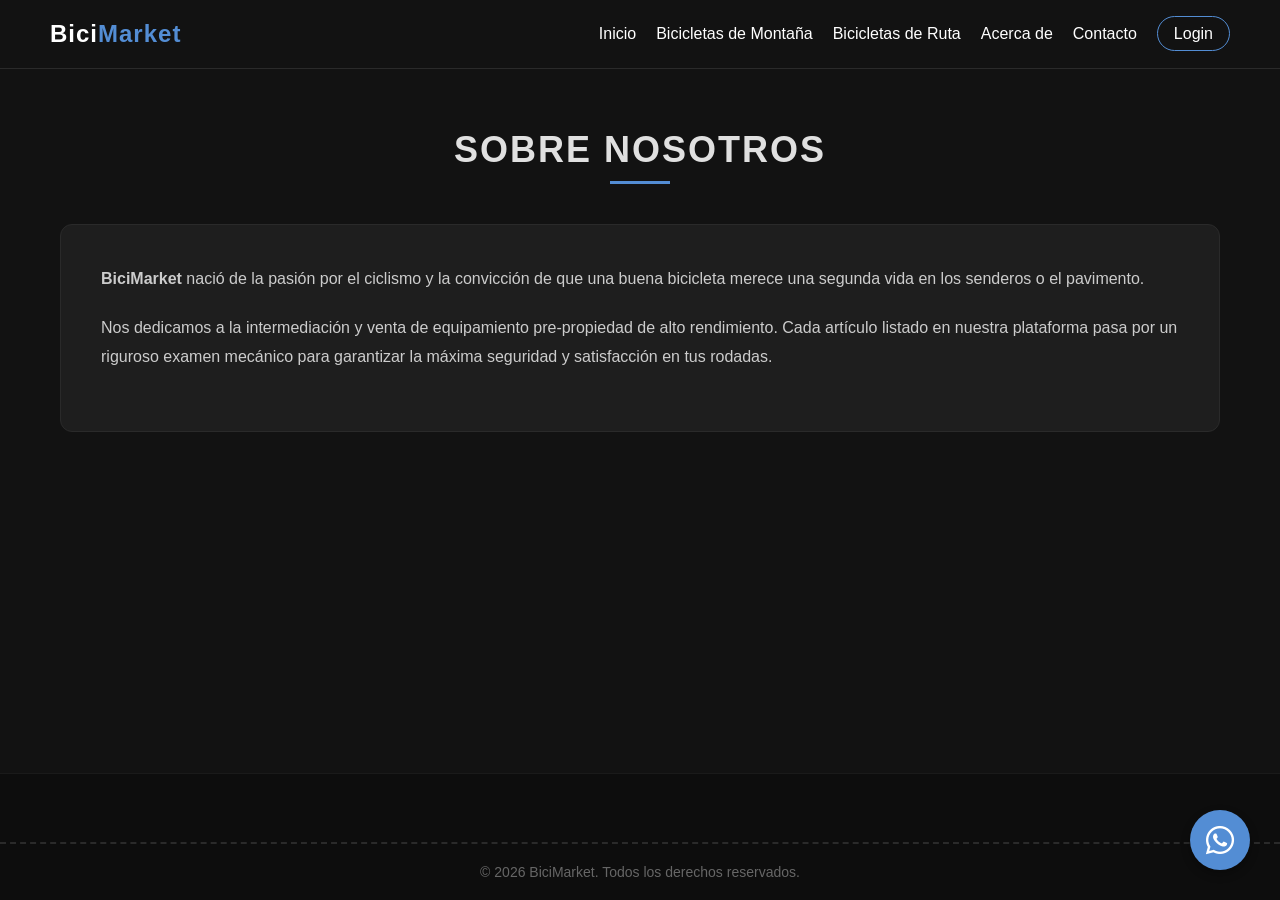
==== acerca.html @ a80152ff "primera version primera version" ====
<!DOCTYPE html>
<html lang="es">
<head>
    <meta charset="UTF-8">
    <meta name="viewport" content="width=device-width, initial-scale=1.0">
    <title>BiciMarket - Acerca de</title>
    <link rel="stylesheet" href="style.css">
    <link rel="stylesheet" href="https://cdnjs.cloudflare.com/ajax/libs/font-awesome/6.0.0/css/all.min.css">
</head>
<body>

    <header class="navbar">
        <a href="index.html" class="logo">Bici<span>Market</span></a>
        <input type="checkbox" id="menu-toggle">
        <label for="menu-toggle" class="menu-toggle-label">
            <span></span><span></span><span></span>
        </label>
        <ul class="nav-menu">
            <li><a href="index.html">Inicio</a></li>
            <li><a href="montana.html">Bicicletas de Montaña</a></li>
            <li><a href="ruta.html">Bicicletas de Ruta</a></li>
            <li><a href="acerca.html">Acerca de</a></li>
            <li><a href="contacto.html">Contacto</a></li>
            <li><a href="login.html" class="btn-nav">Login</a></li>
        </ul>
    </header>

    <main class="main-content">
        <h2 class="page-title">Sobre Nosotros</h2>
        <div class="about-box">
            <p><strong>BiciMarket</strong> nació de la pasión por el ciclismo y la convicción de que una buena bicicleta merece una segunda vida en los senderos o el pavimento.</p>
            <p>Nos dedicamos a la intermediación y venta de equipamiento pre-propiedad de alto rendimiento. Cada artículo listado en nuestra plataforma pasa por un riguroso examen mecánico para garantizar la máxima seguridad y satisfacción en tus rodadas.</p>
        </div>
    </main>

    <footer class="footer">
        <div class="bike-path">
            <div class="animated-bike"><i class="fa-solid fa-bicycle"></i></div>
        </div>
        <p>&copy; 2026 BiciMarket. Todos los derechos reservados.</p>
    </footer>

    <a href="https://wa.me/593999837742" class="whatsapp-btn" target="_blank" rel="noopener noreferrer"><i class="fa-brands fa-whatsapp"></i></a>
</body>
</html>
---- style.css ----
/* CONFIGURACIÓN GENERAL / RESETS */
* {
    margin: 0;
    padding: 0;
    box-sizing: border-box;
    font-family: 'Segoe UI', Tahoma, Geneva, Verdana, sans-serif;
    scroll-behavior: smooth;
}

body {
    background-color: #121212;
    color: #e0e0e0;
    overflow-x: hidden;
    display: flex;
    flex-direction: column;
    min-height: 100vh;
}

/* CABECERA (NAVBAR) */
.navbar {
    display: flex;
    justify-content: space-between;
    align-items: center;
    padding: 20px 50px;
    background-color: rgba(18, 18, 18, 0.95);
    border-bottom: 1px solid #2a2a2a;
    position: sticky;
    top: 0;
    z-index: 100;
}

.logo {
    font-size: 24px;
    font-weight: bold;
    letter-spacing: 1px;
    text-decoration: none;
    color: #fff;
}

.logo span {
    color: #538dd4;
}

/* MENÚ HAMBURGUESA (CSS PURO) */
.menu-toggle-label {
    display: none;
    flex-direction: column;
    justify-content: space-between;
    width: 30px;
    height: 20px;
    cursor: pointer;
    z-index: 110;
}

.menu-toggle-label span {
    width: 100%;
    height: 3px;
    background-color: #fff;
    border-radius: 2px;
    transition: all 0.3s ease;
}

#menu-toggle {
    display: none;
}

.nav-menu {
    display: flex;
    align-items: center;
    list-style: none;
}

.nav-menu li {
    margin-left: 20px;
}

.nav-menu a {
    color: #ffffff;
    text-decoration: none;
    transition: color 0.3s;
    font-size: 16px;
}

.nav-menu a:hover {
    color: #538dd4;
}

.btn-nav {
    border: 1px solid #538dd4;
    padding: 8px 16px;
    border-radius: 20px;
}

/* RESPONSIVE: MENÚ DESPLEGABLE */
@media (max-width: 968px) {
    .navbar {
        padding: 20px;
    }

    .menu-toggle-label {
        display: flex;
    }

    .nav-menu {
        position: fixed;
        top: 0;
        right: -100%;
        width: 300px;
        height: 100vh;
        background-color: #1a1a1a;
        flex-direction: column;
        justify-content: center;
        align-items: flex-start;
        padding: 50px;
        box-shadow: -5px 0 15px rgba(0,0,0,0.5);
        transition: right 0.4s ease;
    }

    .nav-menu li {
        margin: 20px 0;
    }

    .nav-menu a {
        font-size: 20px;
    }

    /* Acción de despliegue mediante Checkbox Hack */
    #menu-toggle:checked ~ .nav-menu {
        right: 0;
    }

    /* Animación del icono de hamburguesa a una "X" */
    #menu-toggle:checked ~ .menu-toggle-label span:nth-child(1) {
        transform: translateY(8px) rotate(45deg);
    }
    #menu-toggle:checked ~ .menu-toggle-label span:nth-child(2) {
        opacity: 0;
    }
    #menu-toggle:checked ~ .menu-toggle-label span:nth-child(3) {
        transform: translateY(-9px) rotate(-45deg);
    }
}

/* BANNER ANIMADO AUTOMÁTICO */
.banner-container {
    width: 100%;
    height: 60vh;
    overflow: hidden;
    position: relative;
}

.banner-slider {
    display: flex;
    width: 300%;
    height: 100%;
    animation: slideAnimation 15s infinite ease-in-out;
}

.slide {
    width: 100%;
    height: 100%;
    background-size: cover;
    background-position: center;
    display: flex;
    justify-content: center;
    align-items: center;
    text-align: center;
}

.banner-content h1 {
    font-size: 48px;
    color: #fff;
    margin-bottom: 15px;
    text-transform: uppercase;
    text-shadow: 0 4px 10px rgba(0,0,0,0.7);
}

.banner-content p {
    font-size: 18px;
    color: #ddd;
    max-width: 600px;
    margin: 0 auto;
}

@keyframes slideAnimation {
    0%, 28% { transform: translateX(0); }
    33%, 61% { transform: translateX(-33.33%); }
    66%, 95% { transform: translateX(-66.66%); }
    100% { transform: translateX(0); }
}

/* CONTENEDORES DE CONTENIDO VISTAS SECUNDARIAS */
.main-content {
    flex: 1;
    padding: 60px 20px;
    max-width: 1200px;
    margin: 0 auto;
    width: 100%;
}

.page-title {
    text-align: center;
    font-size: 36px;
    margin-bottom: 40px;
    text-transform: uppercase;
    letter-spacing: 2px;
}

.page-title::after {
    content: '';
    display: block;
    width: 60px;
    height: 3px;
    background-color: #538dd4;
    margin: 10px auto 0;
}

/* MOSAICO GRID */
.mosaic-grid {
    display: grid;
    grid-template-columns: repeat(auto-fit, minmax(280px, 1fr));
    gap: 30px;
}

/* EFECTO 3D CARD FLIP */
.card-3d {
    background-color: transparent;
    height: 400px;
    perspective: 1000px;
}

.card-inner {
    position: relative;
    width: 100%;
    height: 100%;
    text-align: center;
    transition: transform 0.8s cubic-bezier(0.4, 0, 0.2, 1);
    transform-style: preserve-3d;
}

.card-3d:hover .card-inner {
    transform: rotateY(180deg);
}

.card-front, .card-back {
    position: absolute;
    width: 100%;
    height: 100%;
    backface-visibility: hidden;
    border-radius: 12px;
    overflow: hidden;
    box-shadow: 0 4px 15px rgba(0,0,0,0.5);
}

.card-front {
    background-size: cover;
    background-position: center;
    display: flex;
    align-items: flex-end;
    padding: 20px;
}

.card-title {
    color: #fff;
    font-size: 22px;
    font-weight: bold;
    text-align: left;
    text-shadow: 0 2px 4px rgba(0,0,0,0.8);
}

.card-back {
    background-color: #1e1e1e;
    color: #fff;
    transform: rotateY(180deg);
    display: flex;
    flex-direction: column;
    justify-content: space-between;
    padding: 25px;
    border: 1px solid #2a2a2a;
    text-align: left;
}

.card-back h3 {
    font-size: 20px;
    color: #538dd4;
}

.tag {
    font-size: 12px;
    background-color: #2a2a2a;
    padding: 4px 8px;
    border-radius: 4px;
    align-self: flex-start;
    margin-top: 5px;
    color: #aaa;
}

.card-back ul {
    list-style: none;
    margin-top: 15px;
}

.card-back ul li {
    font-size: 14px;
    margin-bottom: 8px;
    color: #ccc;
}

.card-back ul li strong {
    color: #fff;
}

.price {
    font-size: 24px;
    font-weight: bold;
    color: #fff;
    margin-top: auto;
    border-top: 1px solid #2a2a2a;
    padding-top: 10px;
    text-align: right;
}

/* FORMULARIOS (LOGIN Y CONTACTO) */
.form-container {
    max-width: 500px;
    margin: 0 auto;
    background-color: #1e1e1e;
    padding: 40px;
    border-radius: 12px;
    border: 1px solid #2a2a2a;
    box-shadow: 0 10px 25px rgba(0,0,0,0.5);
}

.form-group {
    margin-bottom: 20px;
}

.form-group label {
    display: block;
    margin-bottom: 8px;
    color: #aaa;
    font-size: 14px;
}

.form-group input, .form-group textarea {
    width: 100%;
    padding: 12px;
    background-color: #121212;
    border: 1px solid #333;
    border-radius: 6px;
    color: #fff;
    font-size: 16px;
    transition: border-color 0.3s;
}

.form-group input:focus, .form-group textarea:focus {
    outline: none;
    border-color: #538dd4;
}

.btn-submit {
    width: 100%;
    padding: 12px;
    background-color: #538dd4;
    color: #121212;
    border: none;
    border-radius: 6px;
    font-size: 16px;
    font-weight: bold;
    cursor: pointer;
    transition: background-color 0.3s, transform 0.2s;
}

.btn-submit:hover {
    background-color: #538dd4;
    transform: translateY(-2px);
}

/* SECCIÓN ACERCA DE */
.about-box {
    background-color: #1e1e1e;
    padding: 40px;
    border-radius: 12px;
    border: 1px solid #2a2a2a;
    line-height: 1.8;
}

.about-box p {
    margin-bottom: 20px;
    color: #ccc;
}

/* PIE DE PÁGINA Y ANIMACIÓN DE LA BICICLETA */
.footer {
    background-color: #0d0d0d;
    padding: 40px 0 20px;
    text-align: center;
    border-top: 1px solid #1a1a1a;
    margin-top: auto;
    position: relative;
}

.bike-path {
    width: 100%;
    height: 30px;
    border-bottom: 2px dashed #2a2a2a;
    position: relative;
    margin-bottom: 20px;
    overflow: hidden;
}

.animated-bike {
    position: absolute;
    bottom: -2px;
    left: -50px;
    font-size: 24px;
    color: #538dd4;
    animation: driveBike 10s linear infinite;
}

@keyframes driveBike {
    0% { left: -50px; transform: scaleX(1); }
    49% { transform: scaleX(1); }
    50% { left: calc(100% + 50px); transform: scaleX(-1); }
    51% { transform: scaleX(-1); }
    100% { left: -50px; transform: scaleX(-1); }
}

.footer p {
    color: #666;
    font-size: 14px;
}

/* BOTÓN FLOTANTE DE WHATSAPP */
.whatsapp-btn {
    position: fixed;
    bottom: 30px;
    right: 30px;
    width: 60px;
    height: 60px;
    background-color: #538dd4;
    color: #fff;
    border-radius: 50%;
    display: flex;
    justify-content: center;
    align-items: center;
    font-size: 32px;
    box-shadow: 0 4px 10px rgba(0,0,0,0.3);
    z-index: 1000;
    text-decoration: none;
    transition: transform 0.3s, background-color 0.3s;
}

.whatsapp-btn:hover {
    transform: scale(1.1);
    background-color: #538dd4;
}
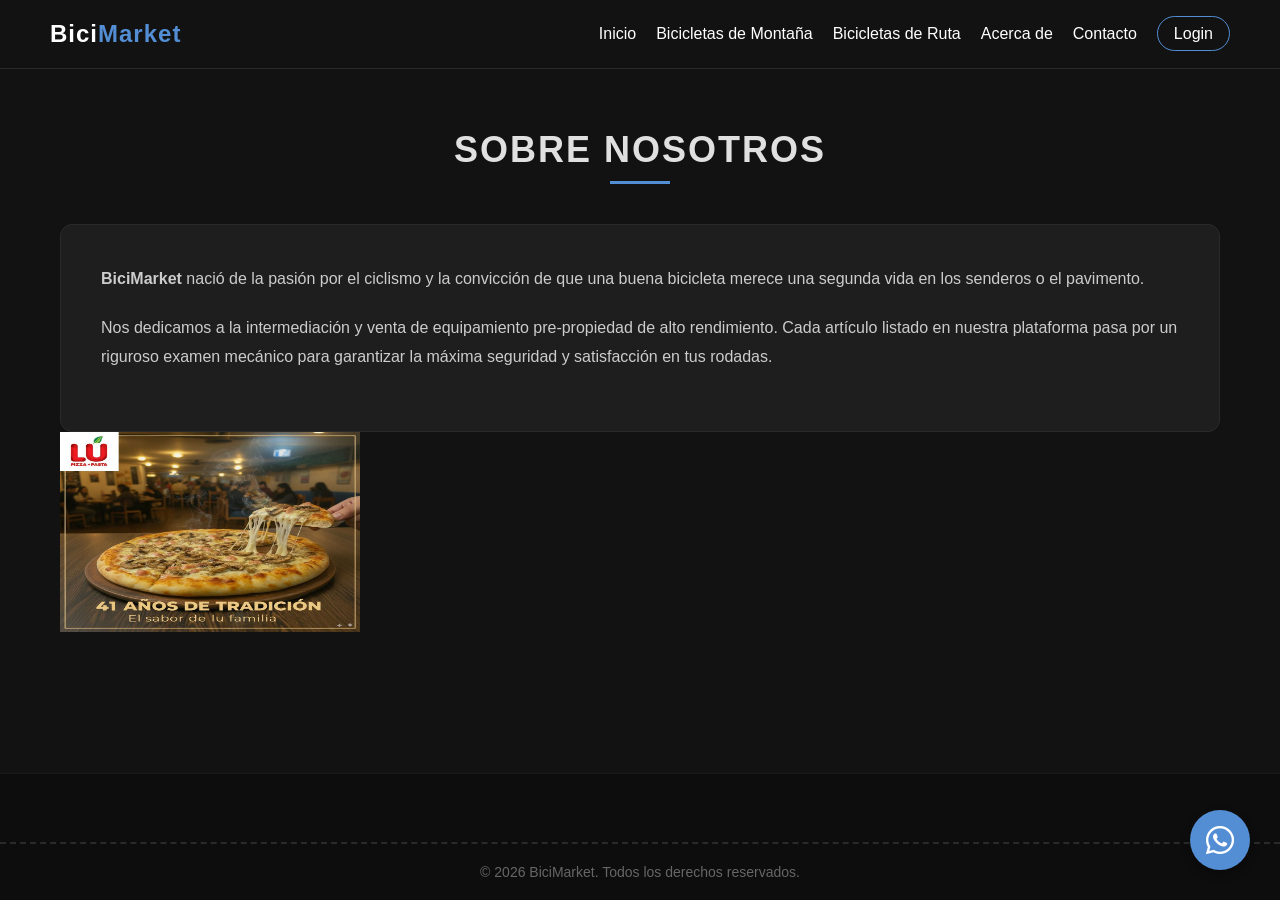
==== commit 8d76ff72: "Add files via upload" ====
--- a/acerca.html
+++ b/acerca.html
@@ -31,6 +31,9 @@
             <p><strong>BiciMarket</strong> nació de la pasión por el ciclismo y la convicción de que una buena bicicleta merece una segunda vida en los senderos o el pavimento.</p>
             <p>Nos dedicamos a la intermediación y venta de equipamiento pre-propiedad de alto rendimiento. Cada artículo listado en nuestra plataforma pasa por un riguroso examen mecánico para garantizar la máxima seguridad y satisfacción en tus rodadas.</p>
         </div>
+		<div>
+			<img src="img/pizza1.jpg" alt="Pizza" width="300" height="200">
+		</div>
     </main>
 
     <footer class="footer">
